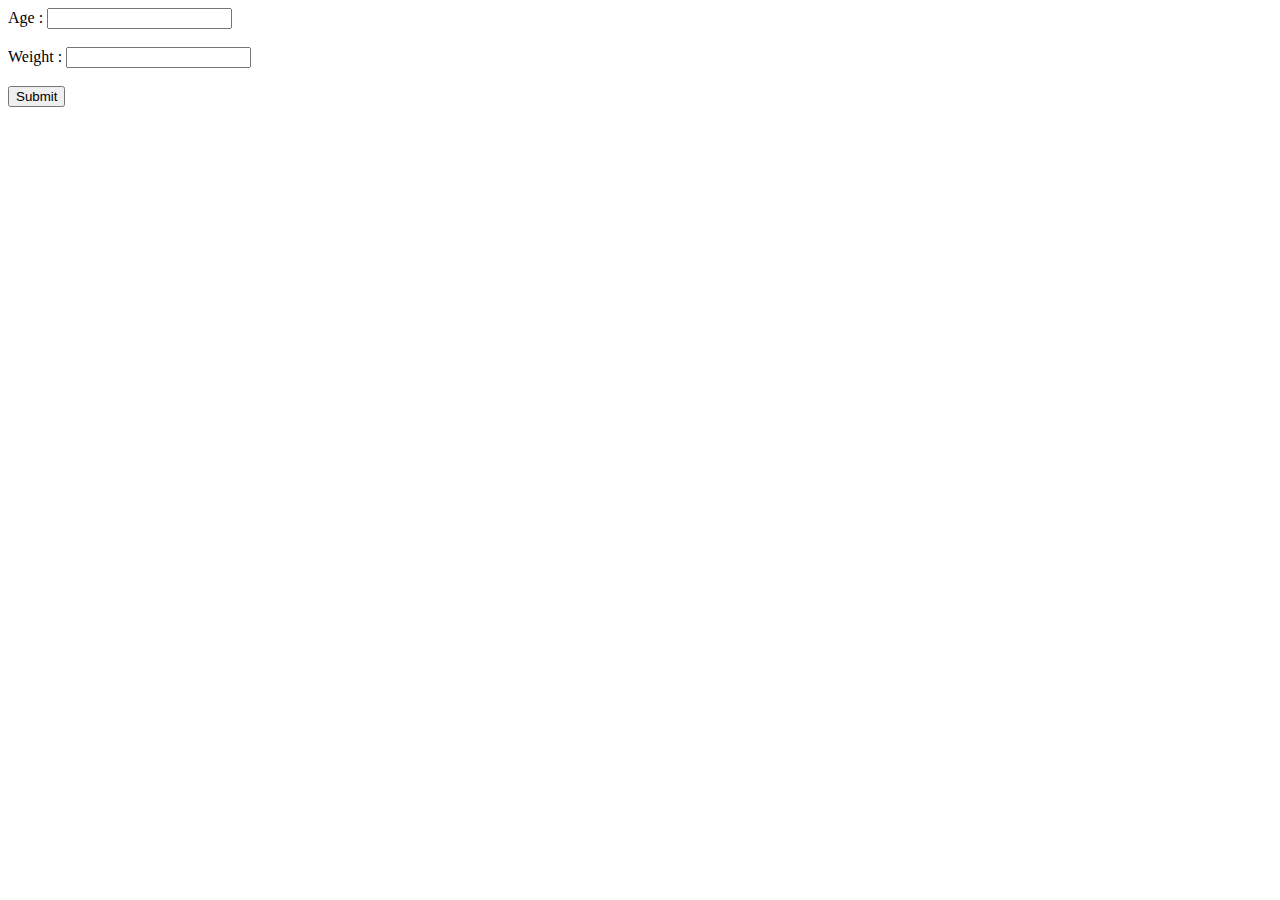
==== day6__JS_forms/src/index.html @ 328452df "form created" ====
<!DOCTYPE html>
<html lang="en">
<head>
    <meta charset="UTF-8">
    <meta http-equiv="X-UA-Compatible" content="IE=edge">
    <meta name="viewport" content="width=device-width, initial-scale=1.0">
    <title>Document</title>
    <script src="./JS/script.js"></script>
</head>
<body>
    <label for="">Age :</label>
    <input type="number" id="age">
    <br><br>
    <label for="">Weight :</label>
    <input type="number" id="weight">
    <br><br>
    <button onclick="fun()">Submit</button>
    <p id="msg"></p>
</body>
</html>
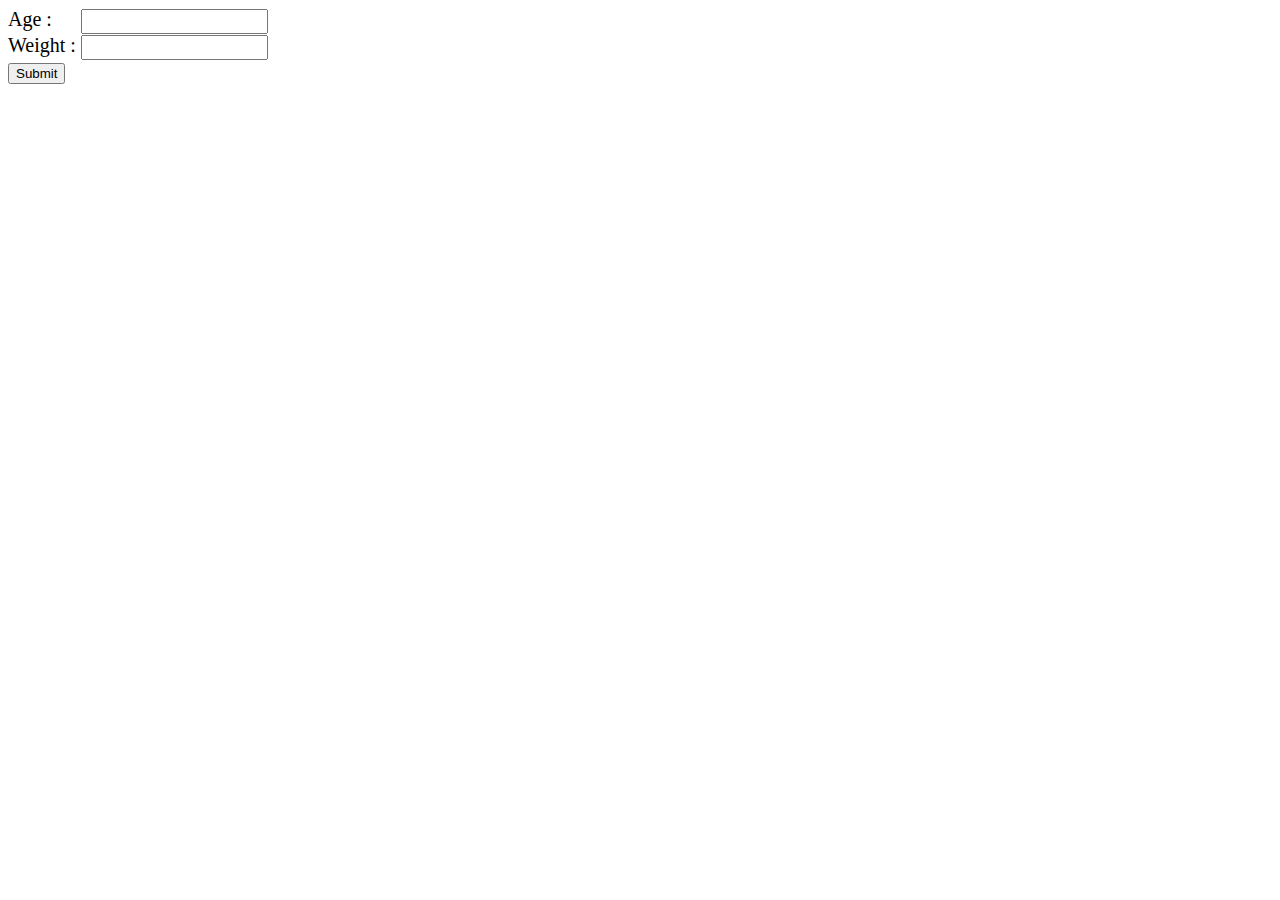
==== commit a41abcba: "final commit" ====
--- a/day6__JS_forms/src/index.html
+++ b/day6__JS_forms/src/index.html
@@ -6,15 +6,19 @@
     <meta name="viewport" content="width=device-width, initial-scale=1.0">
     <title>Document</title>
     <script src="./JS/script.js"></script>
+    <link rel="stylesheet" href="CSS/style.css">
 </head>
 <body>
+    <!-- container -->
+    <div class="container">
     <label for="">Age :</label>
-    <input type="number" id="age">
-    <br><br>
+    <input type="number" id="age" class="container__age">
+    <br>
     <label for="">Weight :</label>
-    <input type="number" id="weight">
-    <br><br>
+    <input type="number" id="weight" class="container__weight">
+    <br>
     <button onclick="fun()">Submit</button>
-    <p id="msg"></p>
+    <p id="msg" class="container__msg"></p>
+</div>
 </body>
 </html>--- a/day6__JS_forms/src/CSS/style.css
+++ b/day6__JS_forms/src/CSS/style.css
@@ -0,0 +1,15 @@
+.container {
+    font-size: 20px;
+}
+.container__age{
+   margin-left: 24px;
+   padding: 3px;
+}
+
+.container__weight {
+    padding: 3px;
+}
+
+.container__msg{
+    color: red;
+}